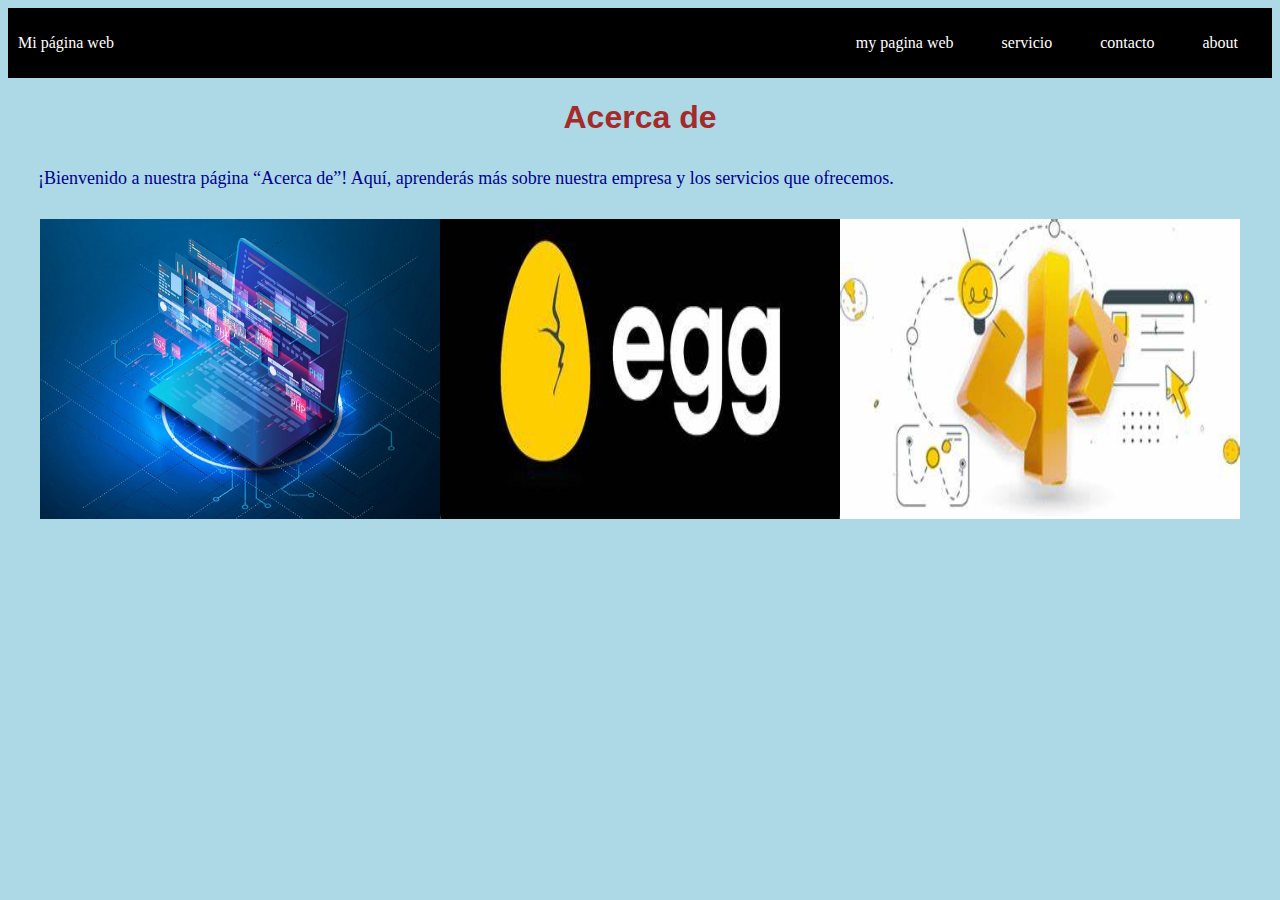
==== acercade.html @ 9e77cbb2 "Initial commit" ====
<!DOCTYPE html>
<html lang="es">
    <head>
        <meta charset="utf-8">
        <title>Mi primer web</title>
        <link rel="stylesheet" href="styles.css">
    </head>
    <body>
        <div class="container-nav">
          <nav class="navbar" role="navigation">
            <a href="index.html" class="brand">Mi página web</a>
            <ul class="nav-links">
              <li><a href="index.html">my pagina web</a></li>
              <li><a href="service.html">servicio</a></li>
              <li><a href="contac.html">contacto</a></li>
              <li><a href="acercade.html">about</a></li>
            </ul>
          </nav>  
            <button class="button-menu-toggle"> Menu </button>
        </div>  
        <div class="continer">
           <h1>Acerca de</h1>
           <p>¡Bienvenido a nuestra página “Acerca de”! Aquí, aprenderás más sobre nuestra 
            empresa y los servicios que ofrecemos.</p>
        </div>
        <div class="img-container">
          <img src="Programacion.jpg" alt="Descripción de la imagen 1" />
          <img src="egg.jpg" alt="Descripción de la imagen 2" />
          <img src="curso.jpg" alt="Descripción de la imagen 3" />
        </div>
    </body>
</html>
---- styles.css ----
body {
    background: lightblue;
    color: darkblue;
}
h1 {
    color: brown;
    font-family: 'Arial', sans-serif;
    font: size 36px; 
    text-align: center;
    
}
p {
    font-family: ´georgia´ , serif;
    font-size: 18px ;
    padding:10px ;
    margin: 20px
}
.container{
    max-width: 800px;
    margin: auto ;
    padding: 20px ;

}
.row {
    display: flex;
    flex-wrap: wrap;
    margin: 10px;
  }
  .column {
    flex: 1;
    padding: 10px;
  }
.container-nav{
  background-color: black;
  display: flex;
  padding: 10px;
  height: 50px
}
.navbar {
  display: flex;
  justify-content: space-between;
  width: 100%
}
.brand {
  display: flex;
  align-items: center;
}
li>a {
  padding: 8px 24px;
}
li {
  list-style-type: none;
}
a {
  color: white;
  text-decoration:none;
}
.nav-links {
  display: flex;
  align-items: center;
}
.button-menu-toggle {
  display: none;
}
@media (max-width: 768px) {
  .column {
    flex: 100%;
  }
  .nav-links {
    display: none;
  }
  .button-menu-toggle {
    display: block;
    background-color: white;
    border:none;
    border-radius: 50px;
    padding: 0 24px;
    font-family: monospace;
    font-weight: bold;
    font-size: 20px;
  }
  .nav-links.nav-links-responsive {
    position: absolute;
    display: flex;
    background-color: rgba(20,20,20,0.95);
    width: 100%;
    height: 100%;
    top: 70px;
    left: 0;
    flex-direction: column;
    padding-top: 200px;
    align-items: center;
    gap:70px;
    font-size: 40px;
  }
}
.img-container{
  display: flex;
  flex-wrap: wrap;
  justify-content: center;
}
img{
  height: 300px;
  width: 400px;
}
video{
  justify-content: center;
  display: flex;
}
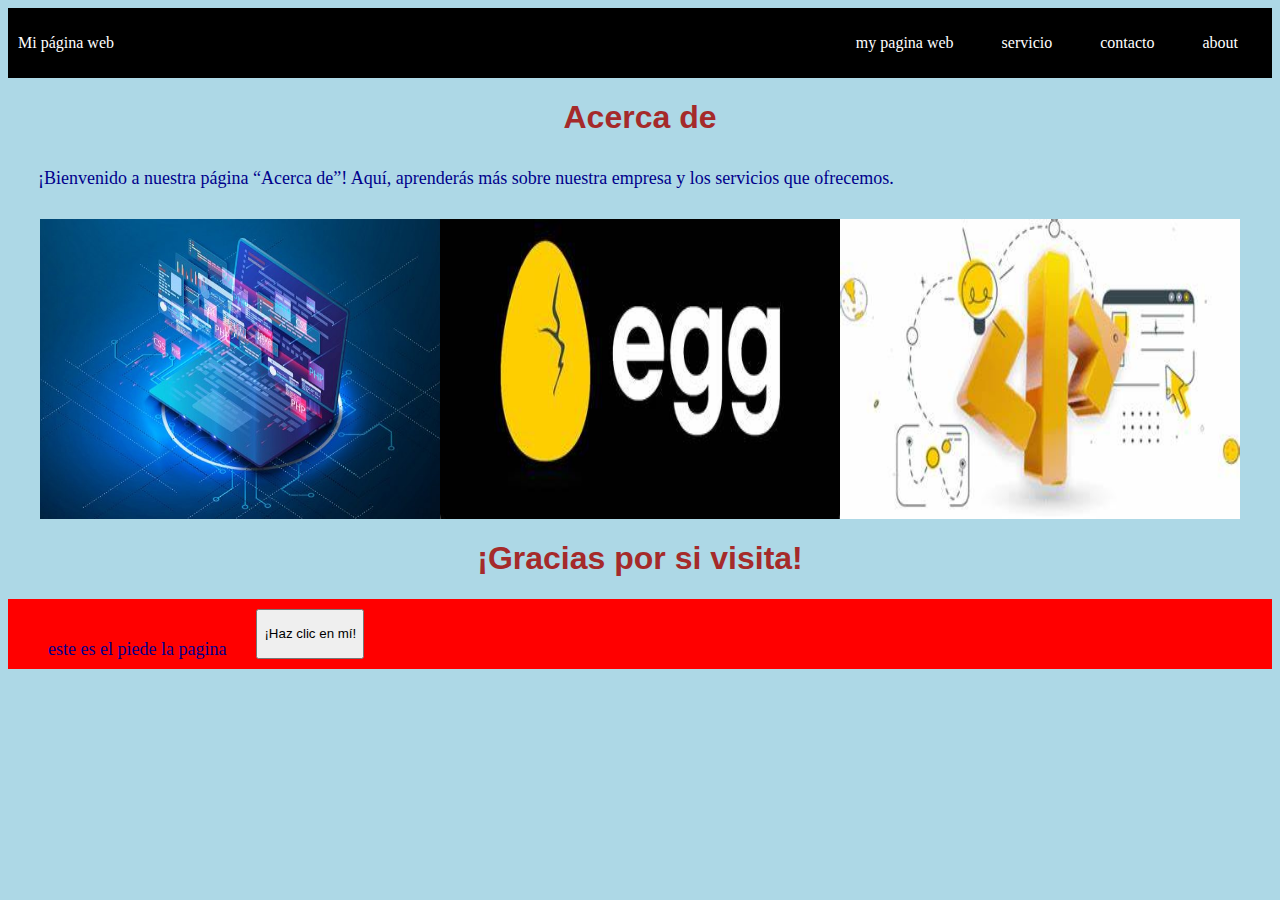
==== commit 246530ab: "mi primera confirmación de actualización" ====
--- a/acercade.html
+++ b/acercade.html
@@ -4,6 +4,7 @@
         <meta charset="utf-8">
         <title>Mi primer web</title>
         <link rel="stylesheet" href="styles.css">
+        <meta name="viewport" content="width=device-width, initial-scale=1">
     </head>
     <body>
         <div class="container-nav">
@@ -28,5 +29,13 @@
           <img src="egg.jpg" alt="Descripción de la imagen 2" />
           <img src="curso.jpg" alt="Descripción de la imagen 3" />
         </div>
+        <div class="greating">
+          <h1>¡Gracias por si visita!</h1>
+        </div>
+        <footer class="pie">
+          <p> este es el piede la pagina</p>
+          <!-- Contenido del pie de página -->
+         <button onClick="showAlert()" aria-label="Haz clic en mí">¡Haz clic en mí!</button>
+         <form id="myForm">
     </body>
 </html>--- a/styles.css
+++ b/styles.css
@@ -103,7 +103,16 @@
   height: 300px;
   width: 400px;
 }
+.greating{
+  text-align: center;
+}
 video{
   justify-content: center;
   display: flex;
-}+}
+.pie{
+  background-color:red;
+  display: flex;
+  padding: 10px;
+  height: 50px
+}
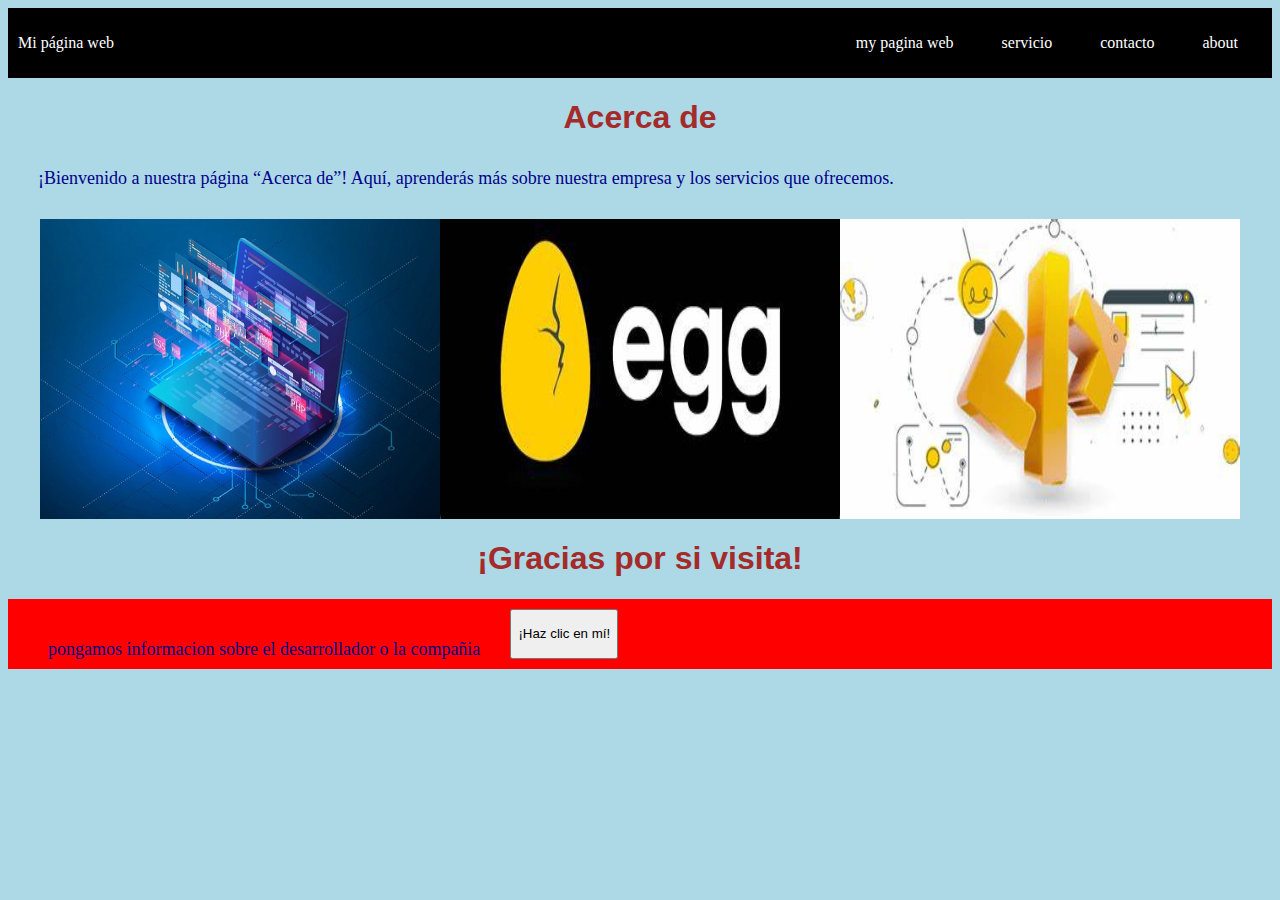
==== commit 24b01f5f: "mi primera confirmación de actualización" ====
--- a/acercade.html
+++ b/acercade.html
@@ -33,7 +33,7 @@
           <h1>¡Gracias por si visita!</h1>
         </div>
         <footer class="pie">
-          <p> este es el piede la pagina</p>
+          <p> pongamos informacion sobre el desarrollador o la compañia</p>
           <!-- Contenido del pie de página -->
          <button onClick="showAlert()" aria-label="Haz clic en mí">¡Haz clic en mí!</button>
          <form id="myForm">
